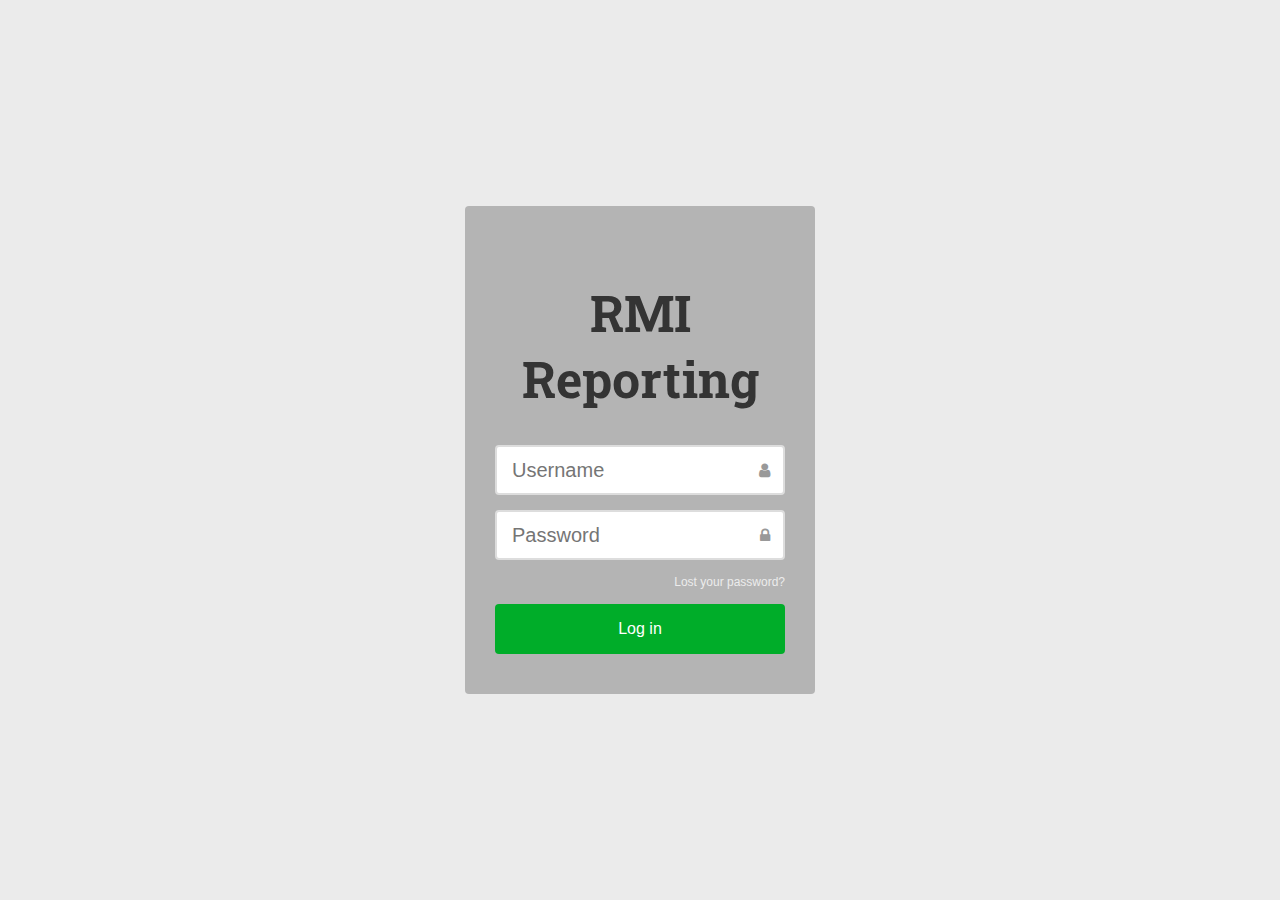
==== index.html @ 58ca418b "Initial Push" ====
<!DOCTYPE html>
<html >
  <head>
    <meta charset="UTF-8">
    <title>RMI Backend</title>
    
    
    
    <link rel='stylesheet prefetch' href='http://maxcdn.bootstrapcdn.com/font-awesome/4.2.0/css/font-awesome.min.css'>

        <link rel="stylesheet" href="css/style.css">

    
    
    
  </head>

  <body>

    <div class="login-form">
     <h1>RMI Reporting</h1>
     <div class="form-group ">
       <input type="text" class="form-control" placeholder="Username " id="UserName">
       <i class="fa fa-user"></i>
     </div>
     <div class="form-group log-status">
       <input type="password" class="form-control" placeholder="Password" id="Password">
       <i class="fa fa-lock"></i>
     </div>
      <span class="alert">Invalid Credentials</span>
      <a class="link" href="#">Lost your password?</a>
     <button type="button" class="log-btn" >Log in</button>
     
    
   </div>
    <script src='http://cdnjs.cloudflare.com/ajax/libs/jquery/2.1.3/jquery.min.js'></script>

        <script src="js/index.js"></script>

    
    
    
  </body>
</html>
---- css/style.css ----
@import url(https://fonts.googleapis.com/css?family=Roboto+Slab);
* {
  box-sizing: border-box;
  -moz-box-sizing: border-box;
  -webkit-box-sizing: border-box;
  font-family: arial;
}

body {
  background: #ebebeb;
}

h1 {
  color: #343434;
  text-align: center;
  font-family: 'Roboto Slab', serif;
  font-size: 50px;
}

.login-form {
  width: 350px;
  padding: 40px 30px;
  background: #b4b4b4;
  -moz-border-radius: 4px;
  -webkit-border-radius: 4px;
  border-radius: 4px;
  margin: auto;
  position: absolute;
  left: 0;
  right: 0;
  top: 50%;
  -moz-transform: translateY(-50%);
  -ms-transform: translateY(-50%);
  -webkit-transform: translateY(-50%);
  transform: translateY(-50%);
}

.form-group {
  position: relative;
  margin-bottom: 15px;
}

.form-control {
  width: 100%;
  height: 50px;
  border: none;
  padding: 5px 7px 5px 15px;
  background: #fff;
  color: #666;
  border: 2px solid #ddd;
  -moz-border-radius: 4px;
  -webkit-border-radius: 4px;
  border-radius: 4px;
  font-size: 20px;
}
.form-control:focus, .form-control:focus + .fa {
  border-color: #10CE88;
  color: #00ba04;
  font-size: 20px;
}

#UserName {
	color: #000000
}

#Password {
	color: #000000
}

.form-group .fa {
  position: absolute;
  right: 15px;
  top: 17px;
  color: #999;
}

.log-status.wrong-entry {
  -moz-animation: wrong-log 0.3s;
  -webkit-animation: wrong-log 0.3s;
  animation: wrong-log 0.3s;
}

.log-status.wrong-entry .form-control, .wrong-entry .form-control + .fa {
  border-color: #ed1c24;
  color: #ed1c24;
}

.log-btn {
  background: #00ad29;
  display: inline-block;
  width: 100%;
  font-size: 16px;
  height: 50px;
  color: #fff;
  text-decoration: none;
  border: none;
  -moz-border-radius: 4px;
  -webkit-border-radius: 4px;
  border-radius: 4px;
}

.link {
  text-decoration: none;
  color: #ececec;
  float: right;
  font-size: 12px;
  margin-bottom: 15px;
}
.link:hover {
  text-decoration: underline;
  color: #8C918F;
}

.alert {
  display: none;
  font-size: 12px;
  color: #f00;
  float: left;
}

@-moz-keyframes wrong-log {
  0%, 100% {
    left: 0px;
  }
  20% , 60% {
    left: 15px;
  }
  40% , 80% {
    left: -15px;
  }
}
@-webkit-keyframes wrong-log {
  0%, 100% {
    left: 0px;
  }
  20% , 60% {
    left: 15px;
  }
  40% , 80% {
    left: -15px;
  }
}
@keyframes wrong-log {
  0%, 100% {
    left: 0px;
  }
  20% , 60% {
    left: 15px;
  }
  40% , 80% {
    left: -15px;
  }
}
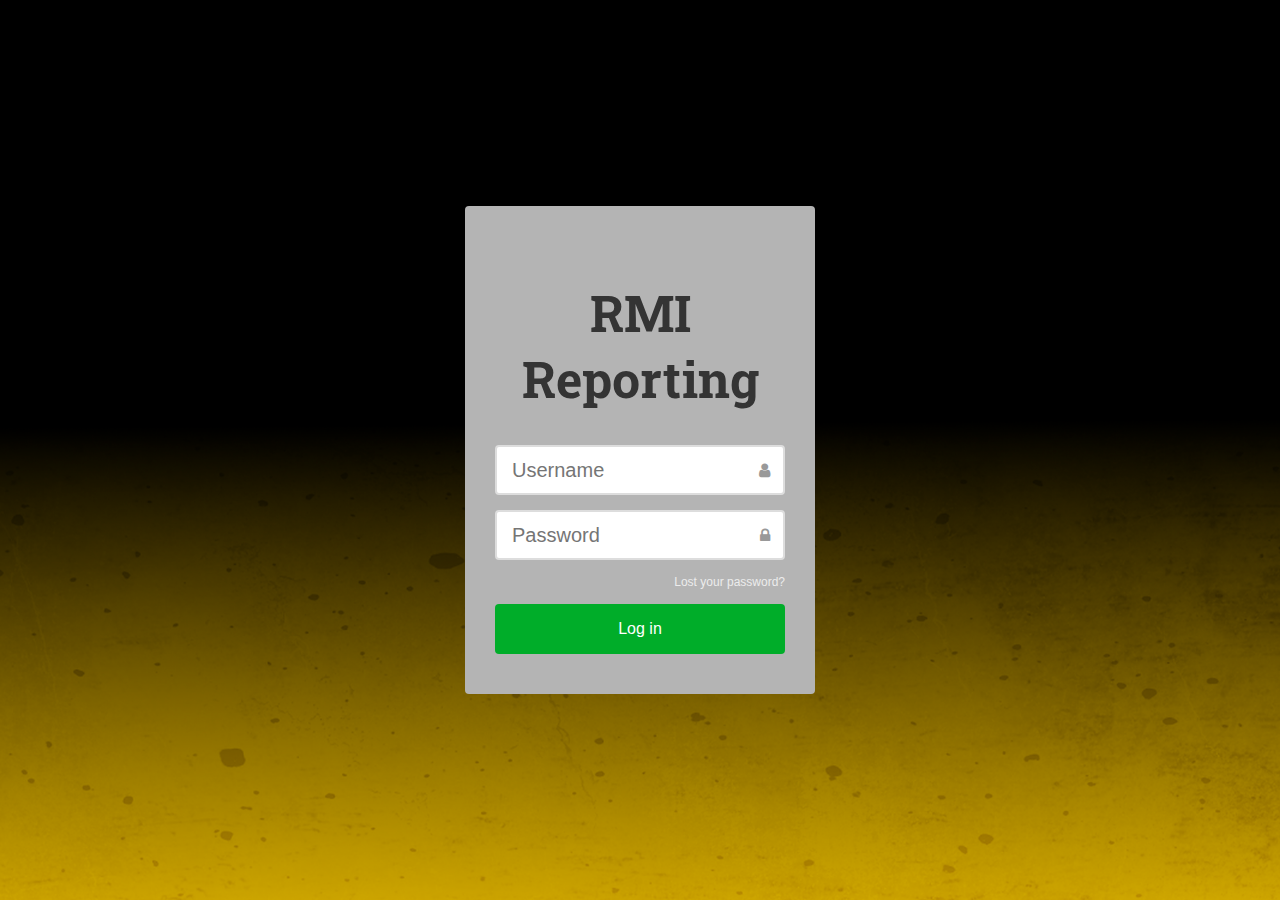
==== commit 159044c5: "Updated the background image" ====
--- a/index.html
+++ b/index.html
@@ -15,7 +15,7 @@
     
   </head>
 
-  <body>
+  <body background="background.png">
 
     <div class="login-form">
      <h1>RMI Reporting</h1>
@@ -29,7 +29,7 @@
      </div>
       <span class="alert">Invalid Credentials</span>
       <a class="link" href="#">Lost your password?</a>
-     <button type="button" class="log-btn" >Log in</button>
+     <button type="button" onclick="parent.location='Main.html'" class="log-btn" >Log in</button>
      
     
    </div>
--- a/css/style.css
+++ b/css/style.css
@@ -7,7 +7,7 @@
 }
 
 body {
-  background: #ebebeb;
+	background-size: cover;
 }
 
 h1 {
